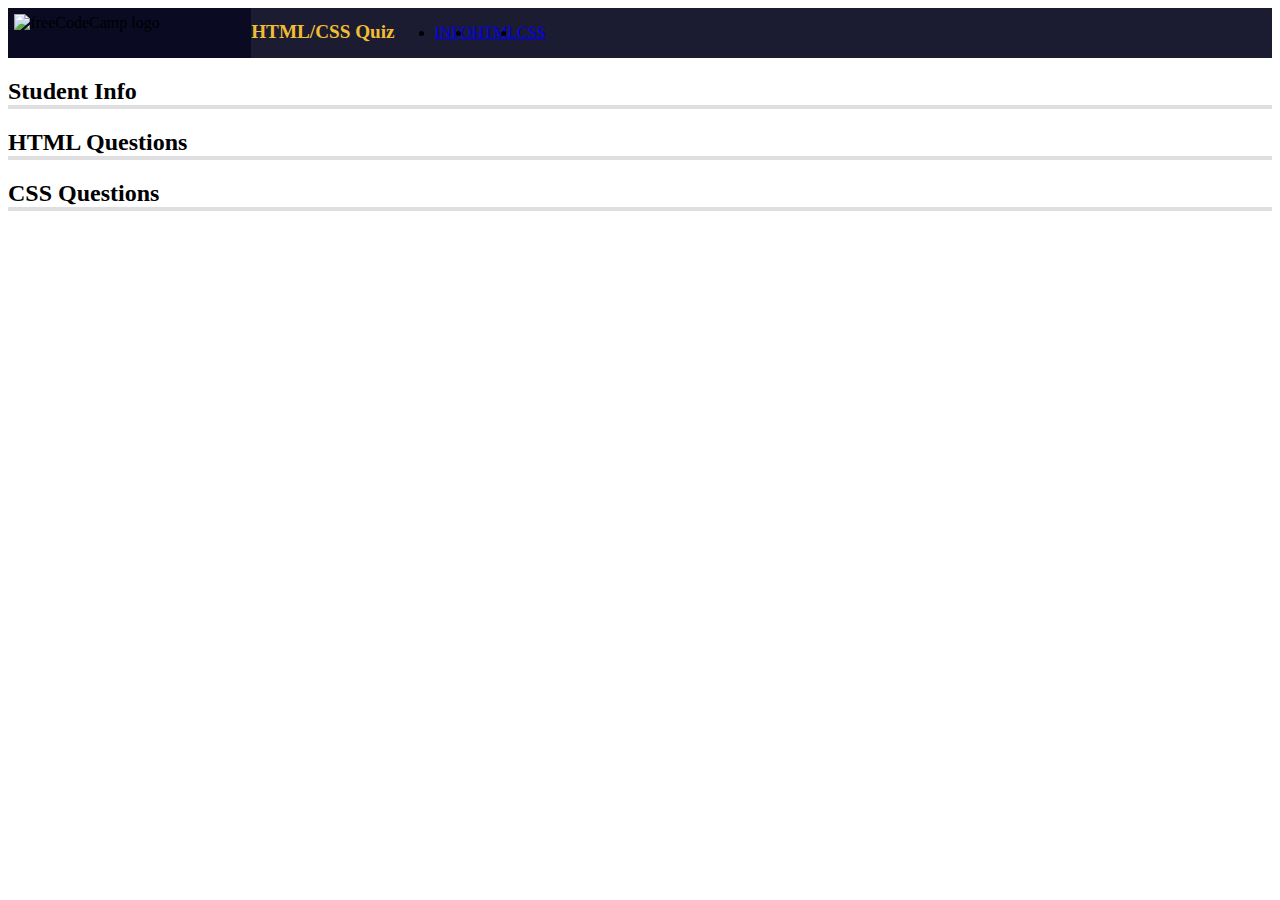
==== HTML-CSS-Quiz/index.html @ c0ff3327 "WIP" ====
<!DOCTYPE html>
<html lang="en">
<head>
    <meta charset="UTF-8">
    <meta name="viewport" content="width=device-width, initial-scale=1.0">
    <meta name="description" content="This is a responsible HTML/CSS Quiz." />
    <link rel="stylesheet" href="style/style.css">
    <title>HTML and CSS Quiz</title>
</head>
<body>
    <header>
        <img src="https://cdn.freecodecamp.org/platform/universal/fcc_primary.svg" alt="freeCodeCamp logo" id="logo">
        <h1>HTML/CSS Quiz</h1>
        <nav>
            <ul>
                <li><a href="#student-info">INFO</a></li>
                <li><a href="#html-questions">HTML</a></li>
                <li><a href="#css-questions">CSS</a></li>
            </ul>
        </nav>
    </header>
    <main>
        <form action="https://freecodecamp.org/practice-project/accessibility-quiz" method="post">
            <section role="region" aria-labelledby="student-info">
                <h2 id="student-info">Student Info</h2>
            </section>
            <section role="region" aria-labelledby="html-questions">
                <h2 id="html-questions">HTML Questions</h2>
            </section>
            <section role="region" aria-labelledby="css-questions">
                <h2 id="css-questions">CSS Questions</h2>
            </section>
        </form>
    </main>
</body>
</html>
---- HTML-CSS-Quiz/style/style.css ----
header{
    width: 100%;
    height: 50px;
    background-color: #1b1b32;
    display: flex;
}

h1{
    color: #f1be32;
    font-size: min(5vw, 1.2em)
}

h1,h2{
    font-family: 'Verdana', 'sans-serif';
}

h2{
    border-bottom: 4px solid #dfdfe2;
}

nav > ul{
    display: flex;
    justify-content: space-evenly;
}

#logo{
    width: max(100px, 18vw);
    background-color: #0a0a23;
    aspect-ratio: 35/4;
    padding: 0.4rem;
}
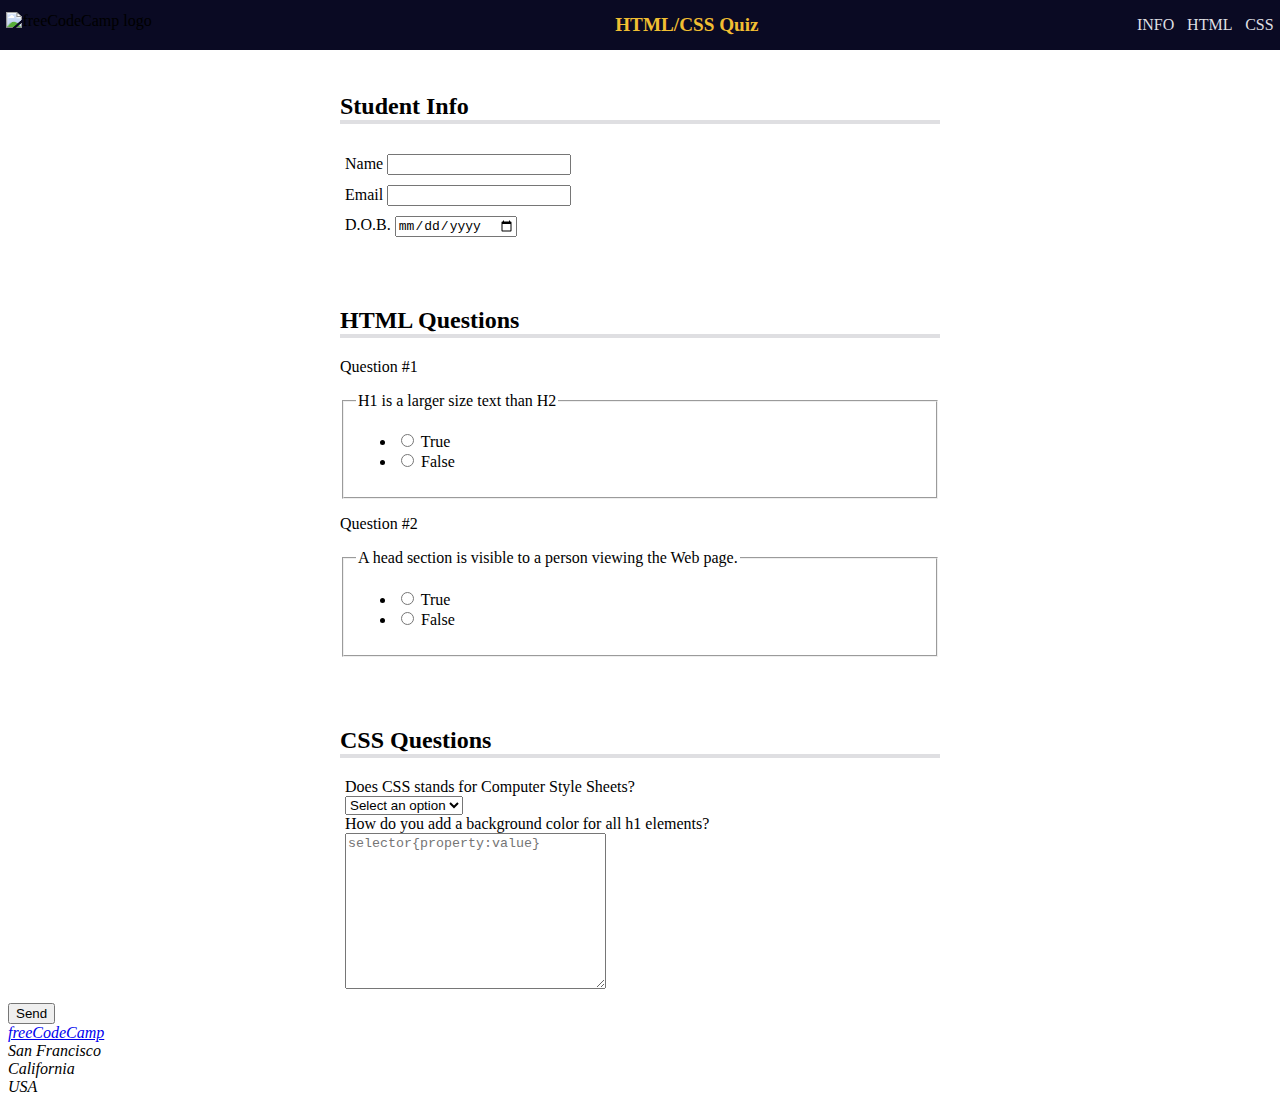
==== commit e61926ef: "WIP" ====
--- a/HTML-CSS-Quiz/index.html
+++ b/HTML-CSS-Quiz/index.html
@@ -23,14 +23,93 @@
         <form action="https://freecodecamp.org/practice-project/accessibility-quiz" method="post">
             <section role="region" aria-labelledby="student-info">
                 <h2 id="student-info">Student Info</h2>
+                <div class="info">
+                    <label for="name">Name</label>
+                    <input id="name" name="name" type="text">
+                </div>
+                <div class="info">
+                    <label for="email">Email</label>
+                    <input id="email" name="email" type="email">
+                </div>
+                <div class="info">
+                    <label for="birthday">D.O.B.<span class="sr-only">(Date of Birth)</span></label>
+                    <input id="birthday" name="birthday" type="date">
+                </div>
             </section>
             <section role="region" aria-labelledby="html-questions">
                 <h2 id="html-questions">HTML Questions</h2>
+                <div class="question-block">
+                    <p>1</p>
+                    <fieldset class="question" name="q1">
+                        <legend>H1 is a larger size text than H2</legend>
+                        <ul class="answers-list">
+                            <li>
+                                <label for="q1-a1">
+                                    <input type="radio" id="q1-a1" name="q1" value="true">
+                                    True
+                                </label>
+                            </li>
+                            <li>
+                                <label for="q1-a2">
+                                    <input type="radio" id="q1-a2" name="q1" value="false">
+                                    False
+                                </label>
+                            </li>
+                        </ul>
+                    </fieldset>
+                </div>
+                <div class="question-block">
+                    <p>2</p>
+                    <fieldset class="question" name="q2">
+                        <legend>A head section is visible to a person viewing the Web page.</legend>
+                        <ul class="answers-list">
+                            <li>
+                                <label for="q2-a1">
+                                    <input id="q2-a1"" name="q2" type="radio" value="true">
+                                    True
+                                </label>
+                            </li>
+                            <li>
+                                <label for="q2-a2">
+                                    <input type="radio" id="q2-a2" name="q2" value="false">
+                                    False
+                                </label>
+                            </li>
+                        </ul>
+                    </fieldset>                   
+                </div>
             </section>
             <section role="region" aria-labelledby="css-questions">
                 <h2 id="css-questions">CSS Questions</h2>
+                <div class="formrow">
+                    <div class="question-block">
+                        <label for="q3-a1">Does CSS stands for Computer Style Sheets?</label>
+                    </div>
+                    <div class="answer">
+                        <select name="q3" id="q3-a1" required>
+                            <option value="">Select an option</option>
+                            <option value="yes">Yes</option>
+                            <option value="no">No</option>
+                        </select>
+                    </div>
+                    <div class="question-block">
+                        <label for="q3-a2">How do you add a background color for all h1 elements?</label>
+                    </div>
+                    <div class="answer">
+                        <textarea name="q3" id="q3-a2" cols="30" rows="10" placeholder="selector{property:value}"></textarea>
+                    </div>
+                </div>
             </section>
+            <button type="submit">Send</button>
         </form>
     </main>
+    <footer>
+        <address>
+           <a href="https://freecodecamp.org">freeCodeCamp</a><br />
+            San Francisco<br />
+            California<br />
+            USA
+        </address>
+    </footer>
 </body>
 </html>--- a/HTML-CSS-Quiz/style/style.css
+++ b/HTML-CSS-Quiz/style/style.css
@@ -1,13 +1,19 @@
 header{
     width: 100%;
     height: 50px;
-    background-color: #1b1b32;
+    background-color: #0a0a23;
     display: flex;
+    justify-content: space-between;
+    align-items: center;
+    position: fixed;
+    top: 0;
+    left: 0;
 }
 
 h1{
     color: #f1be32;
-    font-size: min(5vw, 1.2em)
+    font-size: min(5vw, 1.2em);
+    text-align: center;
 }
 
 h1,h2{
@@ -16,16 +22,79 @@
 
 h2{
     border-bottom: 4px solid #dfdfe2;
+    margin-top: 0;
+    padding-top: 60px;
 }
 
-nav > ul{
+nav ul{
     display: flex;
     justify-content: space-evenly;
+    flex-wrap: wrap;
+    align-items: center;
+    padding-inline-start: 0;
+    margin-block: 0;
+    height: 100%;
+}
+
+nav li{
+    color: #dfdfe2;
+    margin: 0 0.2rem;
+    padding: 0.2rem;
+    display: block;
+}
+
+nav li:hover{
+    cursor: pointer;
+    color: #1b1b32;
+    background-color: #dfdfe2;
+}
+
+li > a{
+    color: inherit;
+    text-decoration: none;
 }
 
 #logo{
     width: max(100px, 18vw);
-    background-color: #0a0a23;
     aspect-ratio: 35/4;
     padding: 0.4rem;
+}
+
+main{
+    padding-top: 25px;
+}
+
+section{
+    width: 80%;
+    max-width: 600px;
+    margin: 0 auto 10px auto;
+}
+
+.info{
+    padding: 10px 0 0 5px;
+}
+
+.sr-only{
+    position: absolute;
+    width: 1px;
+    height: 1px;
+    padding: 0;
+    margin: -1px;
+    overflow: hidden;
+    clip: rect(0, 0, 0, 0);
+    white-space: nowrap;
+    border: 0;
+}
+
+.formrow{
+    margin: 10px 0 0 0;
+    padding: 0 5px 0 5px;
+}
+
+input{
+    font-size: 13px;
+}
+
+p::before{
+    content:"Question #"
 }